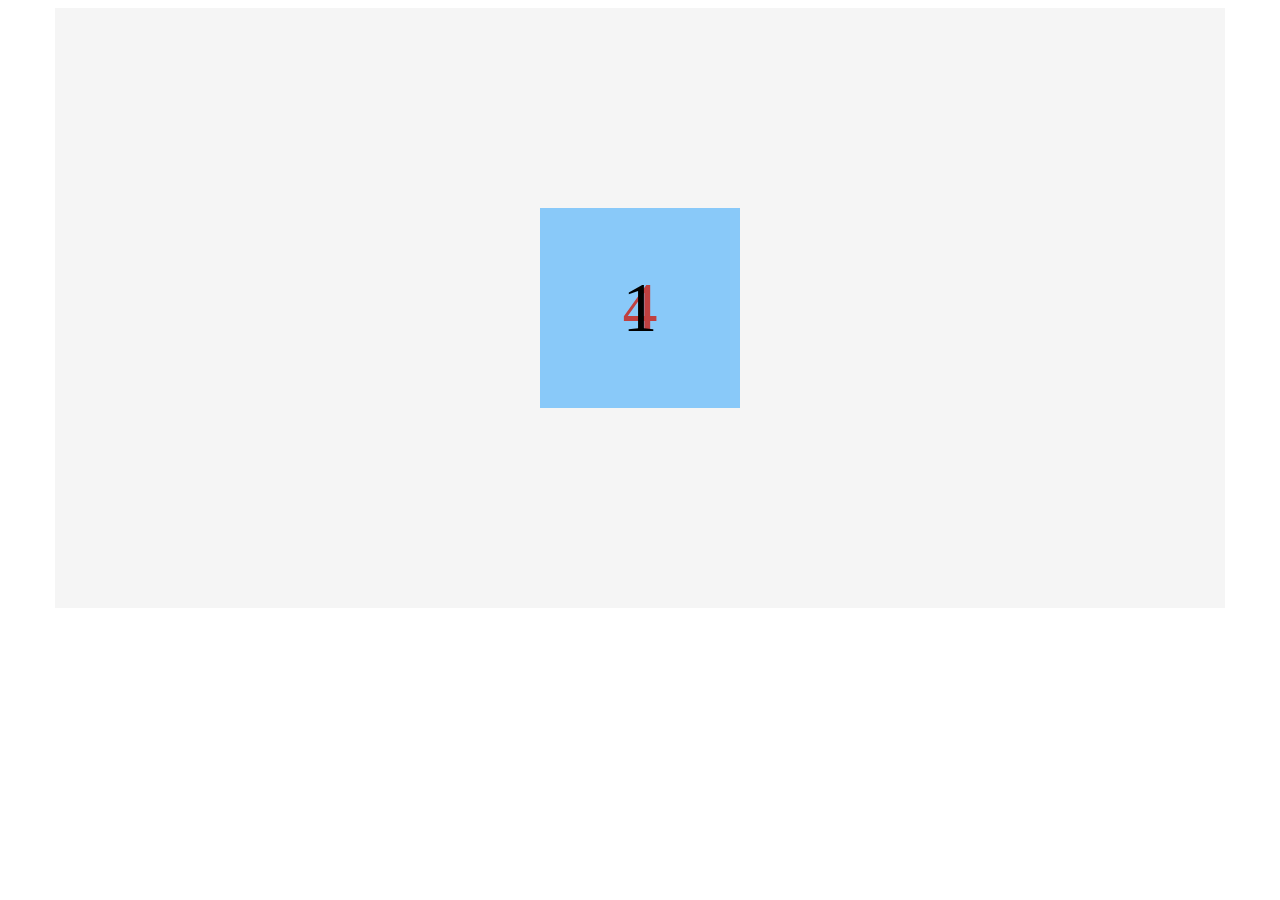
==== cube.html @ 955fa858 "add basic  animation" ====
<!DOCTYPE html>
<html lang="en">
<head>
    <meta charset="UTF-8">
    <meta name="viewport" content="width=device-width, initial-scale=1.0">
    <meta http-equiv="X-UA-Compatible" content="ie=edge">
    <link rel="stylesheet" href="main.css">
    <title>Document</title>
</head>
<body>
    <div class="wrap">
        <section>
            <div class="out">
                <div class="one">1</div>
                <div class="four">4</div>
            </div>
        </section>
    </div>
</body>
</html>
---- main.css ----
@media(min-width: 320px) {
   .wrap {
      width: 1170px;
      height: 600px;
      margin: 0 auto;
      overflow: hidden;
      background-color: whitesmoke;
      perspective: 500px;
      /* transform-style: preserve-3d; */
  }

  section {
    position: relative;
    /* margin-top: 100px; */
    padding: 200px 0;
    text-align: center;
  }

  section:hover .out {
    animation: cube 7s linear infinite alternate;
  }

  @keyframes cube {
    0%, 100% {
      transform: rotate3d(0, 0, 0, 0deg);
    }

    10% {
      transform: rotate3d(15, 15, 15, 25deg);
    }

    20% {
      transform: rotate3d(25, 25, 25, 55deg);
    }

    30% {
      transform: rotate3d(35, 75, 35, 75deg);
    }

    40% {
      transform: rotate3d(50, 100, 100, 90deg);
    }

    50% {
      transform: rotate3d(75, 125, 125, 120deg);
    }

    60% {
      transform: rotate3d(50, 100, 100, 90deg);
    }

    70% {
      transform: rotate3d(35, 75, 35, 75deg);
    }

    80% {
      transform: rotate3d(25, 25, 25, 55deg);
    }

    90% {
      transform: rotate3d(15, 15, 15, 25deg);
    }
  }

  .out,
  .four,
  .one {
    display: inline-block;
    width: 200px;
    height: 200px;
    font-size: 70px;
    line-height: 200px;
  }

  .out {
    position: relative;
    transform-style: preserve-3d;
    /* transform: rotate3d(5, 50, 100, -353deg); */
    background-color: rgba(0, 255, 255, 0.25);
  }

  .one:before {
    content: "2";
    transform: rotateY(-90deg);
    transform-origin: 100% 50%;
  }

  .one:before,
  .one:after,
  .four:before,
  .four:after {
    position: absolute;
    left: -100%;
    display: block;
    width: 200px;
    height: 200px;
    background-color: rgba(127, 255, 212, 0.25);
  }

  .one:after {
    content: "3";
    top: 0;
    left: 100%;
    background-color: rgba(250, 235, 215, 0.25);
    transform: rotateY(90deg);
    transform-origin: 0 50%;
  }

  .four {
    position: absolute;
    top: 0;
    left: 0;
    z-index: -1;
    color: red;
    background-color: rgba(0, 0, 255, 0.25);
    transform: translateZ(-200px);
    transform-style: preserve-3d;
  }

  .four:before {
    content: "5";
    left: 0;
    top: -100%;
    background-color: rgba(127, 255, 0, 0.25);
    transform-origin: 50% 100%;
    transform: rotateX(-90deg);
  }

  .four:after {
    content: "6";
    left: 0;
    background-color: rgba(0, 255, 255, 0.25);
    transform-origin: 50% 0;
    transform: rotateX(90deg);
  }
}
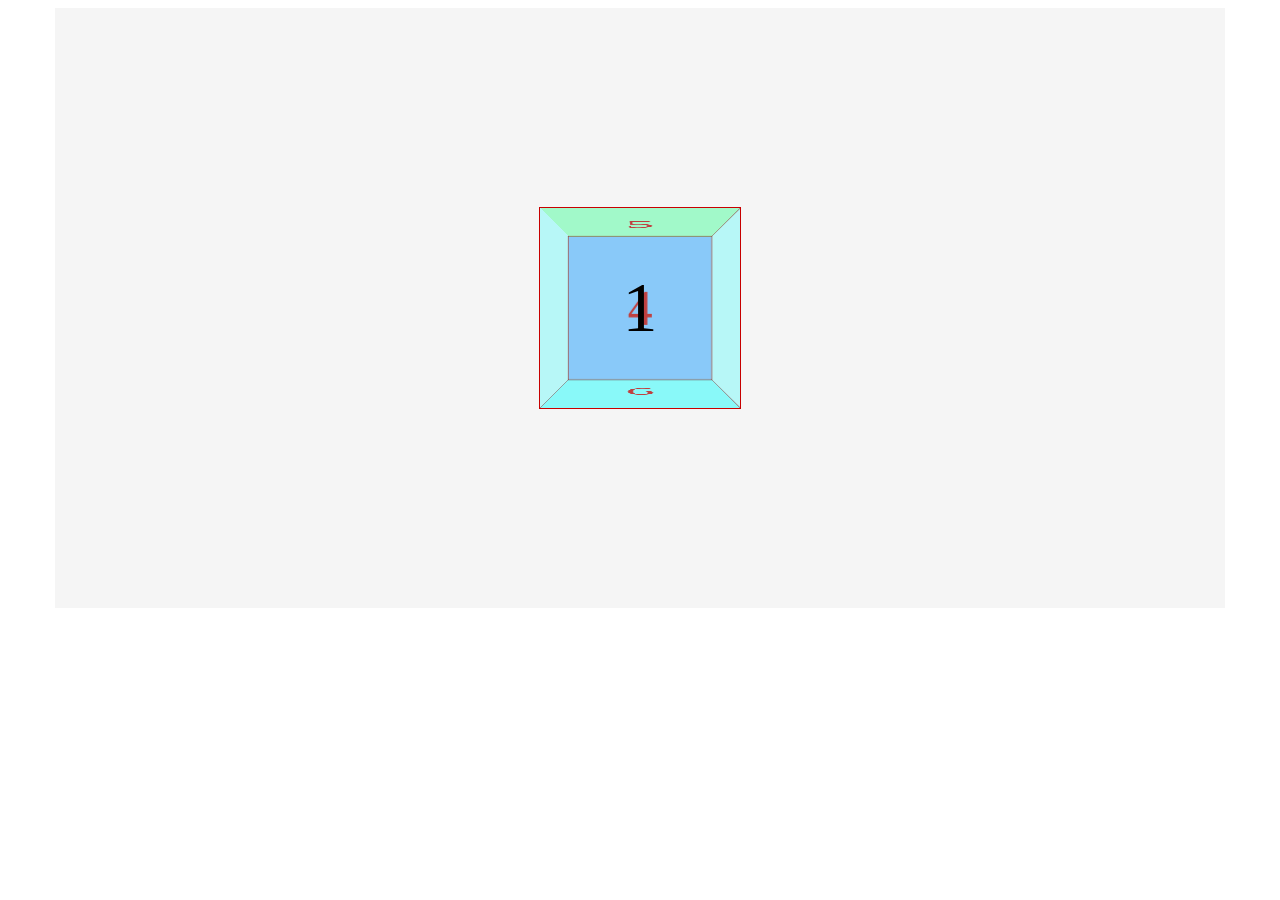
==== commit 046d7f20: "add rotate effect" ====
--- a/cube.html
+++ b/cube.html
@@ -9,12 +9,16 @@
 </head>
 <body>
     <div class="wrap">
-        <section>
+        <section class="wrap-in">
             <div class="out">
                 <div class="one">1</div>
                 <div class="four">4</div>
             </div>
         </section>
     </div>
+
+    <script src="https://code.jquery.com/jquery-3.3.1.min.js" integrity="sha256-FgpCb/KJQlLNfOu91ta32o/NMZxltwRo8QtmkMRdAu8="
+        crossorigin="anonymous"></script>
+    <script src="main.js"></script>
 </body>
 </html>--- a/main.css
+++ b/main.css
@@ -1,5 +1,8 @@
 @media(min-width: 320px) {
    .wrap {
+      display: flex;
+      justify-content: center;
+      align-items: center;
       width: 1170px;
       height: 600px;
       margin: 0 auto;
@@ -9,57 +12,12 @@
       /* transform-style: preserve-3d; */
   }
 
-  section {
+  .wrap-in {
     position: relative;
-    /* margin-top: 100px; */
-    padding: 200px 0;
     text-align: center;
-  }
-
-  section:hover .out {
-    animation: cube 7s linear infinite alternate;
-  }
-
-  @keyframes cube {
-    0%, 100% {
-      transform: rotate3d(0, 0, 0, 0deg);
-    }
-
-    10% {
-      transform: rotate3d(15, 15, 15, 25deg);
-    }
-
-    20% {
-      transform: rotate3d(25, 25, 25, 55deg);
-    }
-
-    30% {
-      transform: rotate3d(35, 75, 35, 75deg);
-    }
-
-    40% {
-      transform: rotate3d(50, 100, 100, 90deg);
-    }
-
-    50% {
-      transform: rotate3d(75, 125, 125, 120deg);
-    }
-
-    60% {
-      transform: rotate3d(50, 100, 100, 90deg);
-    }
-
-    70% {
-      transform: rotate3d(35, 75, 35, 75deg);
-    }
-
-    80% {
-      transform: rotate3d(25, 25, 25, 55deg);
-    }
-
-    90% {
-      transform: rotate3d(15, 15, 15, 25deg);
-    }
+    transform-style: preserve-3d;
+    transform-origin: 50% 50% -100px;
+    transition: 0.25s;
   }
 
   .out,
@@ -75,8 +33,9 @@
   .out {
     position: relative;
     transform-style: preserve-3d;
-    /* transform: rotate3d(5, 50, 100, -353deg); */
+    transform-origin: 50% 50% -100px;
     background-color: rgba(0, 255, 255, 0.25);
+    transition: 0.25s;
   }
 
   .one:before {
@@ -95,6 +54,15 @@
     width: 200px;
     height: 200px;
     background-color: rgba(127, 255, 212, 0.25);
+  }
+
+  .one,
+  .one:before,
+  .one:after,
+  .four,
+  .four:before,
+  .four:after {
+    outline: 1px solid rgb(199, 0, 0);
   }
 
   .one:after {
